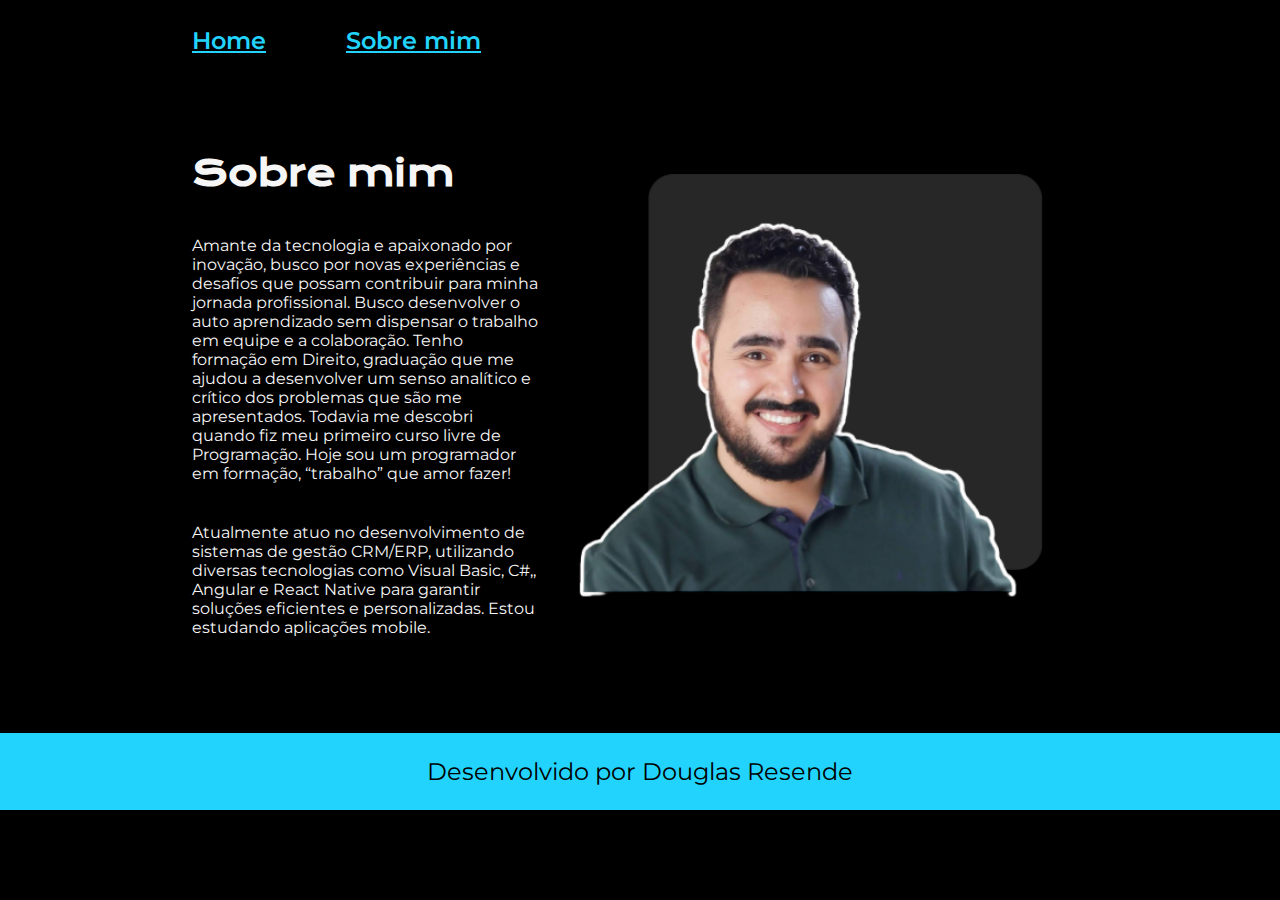
==== about.html @ eba10dad "Assets e inclusao de nova pagina" ====
<!DOCTYPE html>
<html lang="pt-br">

<head>
    <meta charset="UTF-8">
    <meta http-equiv="X-UA-Compatible" content="IE=edge">
    <meta name="viewport" content="width=device-width, initial-scale=1.0">
    <title>Sobre mim</title>
    <link rel="stylesheet" href="./styles/styles.css">
</head>

<body>
    <header class="cabecalho">
        <nav class="cabecalho__menu">
            <a class="cabecalho__menu__link" href="index.html">Home</a>
            <a class="cabecalho__menu__link" href="about.html">Sobre mim</a>
        </nav>
    </header>
    <main class="apresentacao">
        <section class="apresentacao__conteudo">
            <h1 class="apresentacao__titulo">Sobre mim</h1>
            <p class="apresentacao__descricao"> Amante da tecnologia e apaixonado por inovação, busco por novas
                experiências e desafios que possam
                contribuir para minha jornada profissional. Busco desenvolver o auto aprendizado sem dispensar o
                trabalho em equipe e a colaboração. Tenho formação em Direito, graduação que me ajudou a desenvolver um
                senso analítico e crítico dos problemas que são me apresentados. Todavia me descobri quando fiz meu
                primeiro curso livre de Programação. Hoje sou um programador em formação, “trabalho” que amor fazer!</p>
            <p class="apresentacao__descricao"> Atualmente atuo no desenvolvimento de sistemas de gestão CRM/ERP,
                utilizando diversas tecnologias como
                Visual Basic, C#,, Angular e React Native para garantir soluções eficientes e personalizadas.
                Estou estudando aplicações mobile. </p>

        </section>
        <img id="imagePerfil" src="./assets/imagePerfilTESTE.png">

    </main>
    <footer class="rodape">
        <p>Desenvolvido por Douglas Resende</p>
    </footer>
</body>

</html>
---- styles/styles.css ----
@import url('https://fonts.googleapis.com/css2?family=Krona+One&family=Montserrat:wght@400;600&display=swap');

:root {
    --cor-primaria: #000000;
    --cor-secundaria: #F6F6F6;
    --cor-terciaria: #22D4FD;
    --cor-hover: #272727;

    --fonte-primaria: 'Krona One', sans-serif;
    --fonte-secundaria: 'Montserrat', sans-serif;
}

* {
    margin: 0;
    padding: 0;
}

.cabecalho {
    padding: 2% 0% 0% 15%;

}

.cabecalho__menu {
    display: flex;
    gap: 80px;
    text-decoration: none;
}

.cabecalho__menu__link {
    color: var(--cor-terciaria);
    font-family: 'Montserrat', sans-serif;
    font-size: 24px;
    font-weight: 600;

}

.apresentacao {
    padding: 5% 15%;
    display: flex;
    align-items: center;
    justify-content: space-between;
}

.apresentacao__conteudo {
    width: 630px;
    display: flex;
    flex-direction: column;
    gap: 40px;
}

.apresentacao__titulo {
    font-size: 36px;
    font-family: 'Krona One', sans-serif;
}

.apresentacao__descricao {
    font-size: 24;
    font-family: 'Montserrat', sans-serif;
}

.apresentacao__links {
    display: flex;
    flex-direction: column;
    align-items: center;
    justify-content: space-between;
    gap: 32px;
}

.apresentacao__subtitulo {
    font-family: 'Krona One', sans-serif;
    font-weight: 400;
    font-size: 24px;

}

.apresentacao__links_link {
    /* background-color: #22D4FD; */
    display: flex;
    justify-content: center;
    gap: 16px;
    border: 2px solid var(--cor-terciaria);
    width: 378px;
    text-align: center;
    border-radius: 8px;
    font-size: 24px;
    font-weight: 600;
    padding: 21.5px 0;
    text-decoration: none;
    color: var(--cor-secundaria);
    font-family: 'Montserrat', sans-serif;

}

.apresentacao__links_link:hover {
    background-color: var(--cor-hover);
}

body {
    /* height: 100vh; */
    box-sizing: border-box;
    background-color: var(--cor-primaria);
    color: var(--cor-secundaria);
}

#escopoPrincipal {
    display: flex;
    color: var(--cor-secundaria);
}

#tecnologias {
    color: var(--cor-terciaria);
}

#imagePerfil {
    width: 550px;
    height: 550px;
}

.rodape {
    padding: 24px;
    color: var(--cor-primaria);
    background-color: var(--cor-terciaria);
    text-align: center;
    font-family: 'Montserrat', sans-serif;
    font-size: 24px;
    font-weight: 400;
}
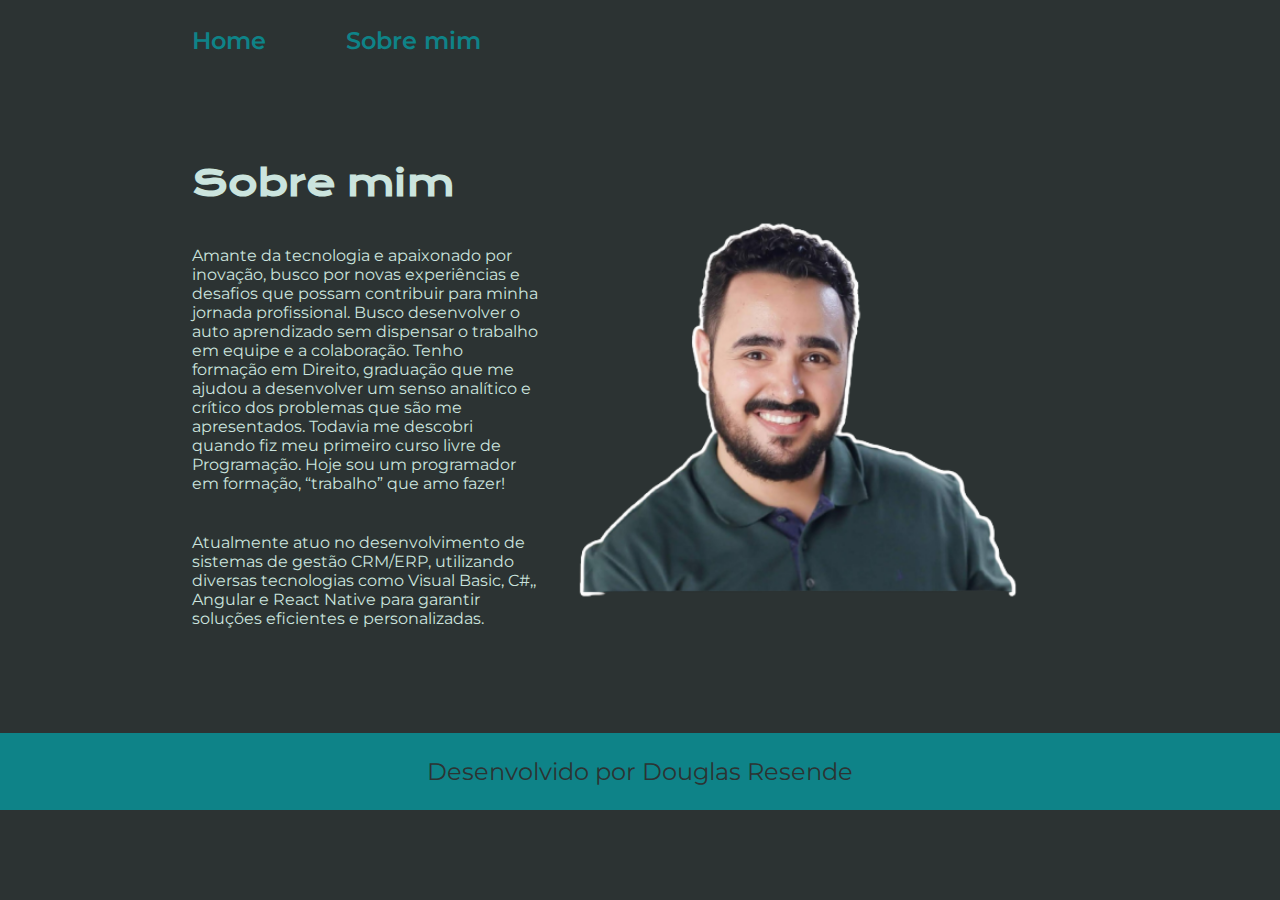
==== commit b49e3314: "ajuste paleta de cores e icones" ====
--- a/about.html
+++ b/about.html
@@ -20,15 +20,14 @@
         <section class="apresentacao__conteudo">
             <h1 class="apresentacao__titulo">Sobre mim</h1>
             <p class="apresentacao__descricao"> Amante da tecnologia e apaixonado por inovação, busco por novas
-                experiências e desafios que possam
-                contribuir para minha jornada profissional. Busco desenvolver o auto aprendizado sem dispensar o
-                trabalho em equipe e a colaboração. Tenho formação em Direito, graduação que me ajudou a desenvolver um
-                senso analítico e crítico dos problemas que são me apresentados. Todavia me descobri quando fiz meu
-                primeiro curso livre de Programação. Hoje sou um programador em formação, “trabalho” que amor fazer!</p>
+                experiências e desafios que possam contribuir para minha jornada profissional. Busco desenvolver o auto
+                aprendizado sem dispensar o trabalho em equipe e a colaboração. Tenho formação em Direito, graduação que
+                me ajudou a desenvolver um senso analítico e crítico dos problemas que são me apresentados. Todavia me
+                descobri quando fiz meu primeiro curso livre de Programação. Hoje sou um programador em formação,
+                “trabalho” que amo fazer!</p>
             <p class="apresentacao__descricao"> Atualmente atuo no desenvolvimento de sistemas de gestão CRM/ERP,
-                utilizando diversas tecnologias como
-                Visual Basic, C#,, Angular e React Native para garantir soluções eficientes e personalizadas.
-                Estou estudando aplicações mobile. </p>
+                utilizando diversas tecnologias como Visual Basic, C#,, Angular e React Native para garantir soluções
+                eficientes e personalizadas. </p>
 
         </section>
         <img id="imagePerfil" src="./assets/imagePerfilTESTE.png">
--- a/styles/styles.css
+++ b/styles/styles.css
@@ -1,15 +1,21 @@
 @import url('https://fonts.googleapis.com/css2?family=Krona+One&family=Montserrat:wght@400;600&display=swap');
 
+/* variáveis  */
 :root {
-    --cor-primaria: #000000;
-    --cor-secundaria: #F6F6F6;
-    --cor-terciaria: #22D4FD;
-    --cor-hover: #272727;
+    --cor-primaria: #2C3333;
+    --cor-secundaria: #CBE4DE;
+    --cor-terciaria: #0E8388;
+    --cor-hover: #2E4F4F;
+    /* --cor-primaria: #000000; */
+    /* --cor-secundaria: #F6F6F6; */
+    /* --cor-terciaria: #22D4FD; */
+    /* --cor-hover: #272727; */
 
     --fonte-primaria: 'Krona One', sans-serif;
     --fonte-secundaria: 'Montserrat', sans-serif;
 }
 
+/* reset */
 * {
     margin: 0;
     padding: 0;
@@ -21,16 +27,17 @@
 }
 
 .cabecalho__menu {
+    font-family: var(--fonte-secundaria);
     display: flex;
     gap: 80px;
-    text-decoration: none;
 }
 
 .cabecalho__menu__link {
     color: var(--cor-terciaria);
-    font-family: 'Montserrat', sans-serif;
+    font-family: var(--fonte-secundaria);
     font-size: 24px;
     font-weight: 600;
+    text-decoration: none;
 
 }
 
@@ -50,12 +57,12 @@
 
 .apresentacao__titulo {
     font-size: 36px;
-    font-family: 'Krona One', sans-serif;
+    font-family: var(--fonte-primaria);
 }
 
 .apresentacao__descricao {
     font-size: 24;
-    font-family: 'Montserrat', sans-serif;
+    font-family: var(--fonte-secundaria);
 }
 
 .apresentacao__links {
@@ -67,7 +74,7 @@
 }
 
 .apresentacao__subtitulo {
-    font-family: 'Krona One', sans-serif;
+    font-family: var(--fonte-primaria);
     font-weight: 400;
     font-size: 24px;
 
@@ -87,12 +94,27 @@
     padding: 21.5px 0;
     text-decoration: none;
     color: var(--cor-secundaria);
-    font-family: 'Montserrat', sans-serif;
+    font-family: var(--fonte-secundaria);
 
 }
 
 .apresentacao__links_link:hover {
     background-color: var(--cor-hover);
+}
+
+.githubIcon {
+    width: 32px;
+    height: 32px;
+}
+
+.linkedinIcon {
+    width: 32px;
+    height: 32px;
+}
+
+.instagramIcon {
+    width: 32px;
+    height: 32px;
 }
 
 body {
@@ -121,7 +143,7 @@
     color: var(--cor-primaria);
     background-color: var(--cor-terciaria);
     text-align: center;
-    font-family: 'Montserrat', sans-serif;
+    font-family: var(--fonte-secundaria);
     font-size: 24px;
     font-weight: 400;
 }